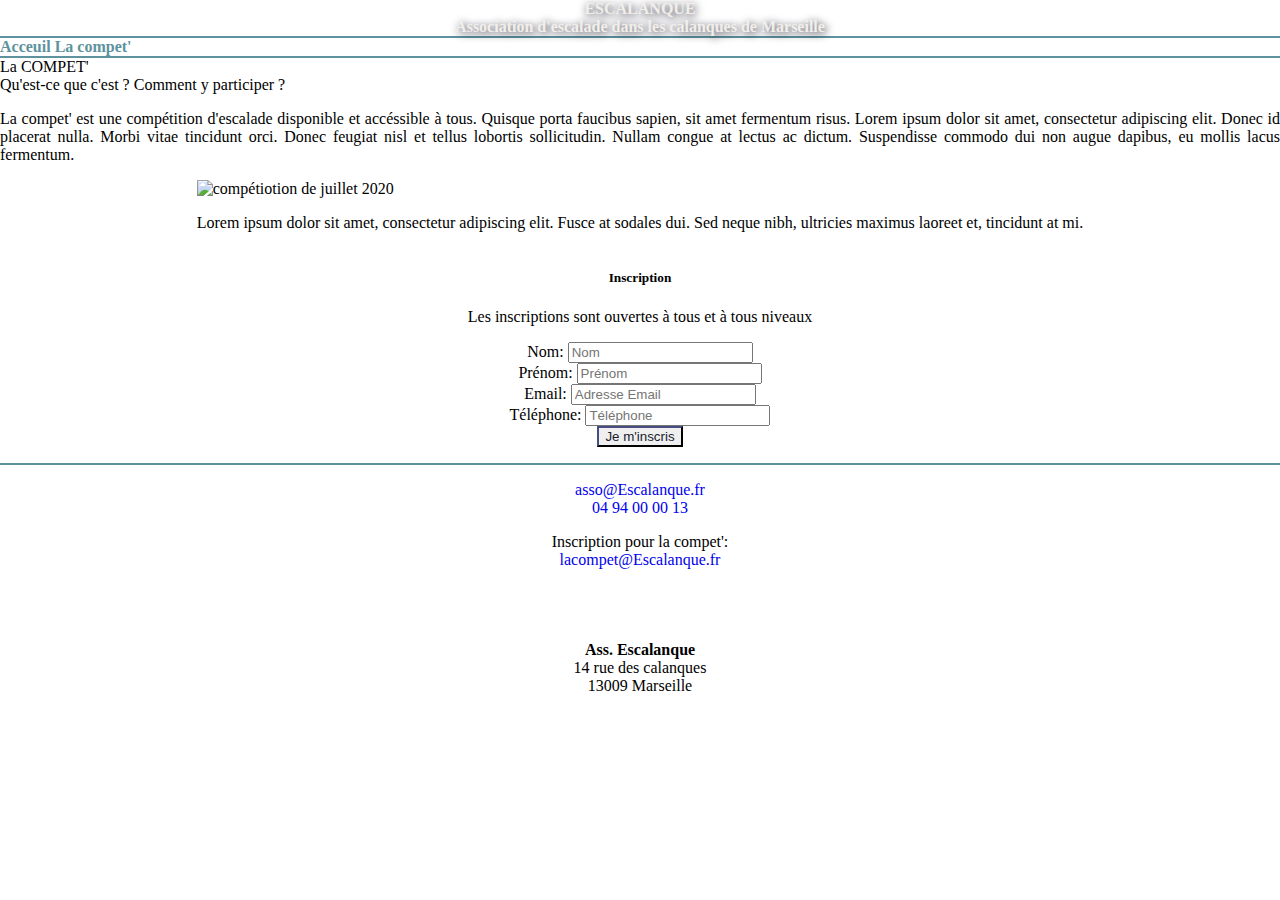
==== compet.html @ 2db3c832 "adding compet.html + active nav + complet content" ====
<!DOCTYPE html>
<html lang="en">
<head>
    <meta charset="UTF-8">
    <meta http-equiv="X-UA-Compatible" content="IE=edge">
    <meta name="viewport" content="width=device-width, initial-scale=1.0">
    <link href="https://cdn.jsdelivr.net/npm/bootstrap@5.0.0-beta2/dist/css/bootstrap.min.css" rel="stylesheet" integrity="sha384-BmbxuPwQa2lc/FVzBcNJ7UAyJxM6wuqIj61tLrc4wSX0szH/Ev+nYRRuWlolflfl" crossorigin="anonymous">
    <script src="https://cdn.jsdelivr.net/npm/bootstrap@5.0.0-beta2/dist/js/bootstrap.bundle.min.js" integrity="sha384-b5kHyXgcpbZJO/tY9Ul7kGkf1S0CWuKcCD38l8YkeH8z8QjE0GmW1gYU5S9FOnJ0" crossorigin="anonymous"></script>
    <link rel="stylesheet" href="style.css">
    <link rel="shortcut icon" type="image/x-png" href="./img/logo.png" />
    <title>Escalanque</title>
</head>
<body class="container-fluid">
    <div class="row" id="header">
        <div class="col-12 align-middle" style="height: 100%;">
            <div class="row align-items-center" style="height: 50%;">
                <div class="col-10 display-1 title align-items-center"><span class="shadow">ESCALANQUE</span></div>
            </div>
            <div class="row align-items-center" style="height: 50%;">
                <div class="col-12 display-6 subtitle align-items-center"><span class="shadow">Association d'escalade dans les calanques de Marseille</span></div>
            </div>
        </div>
    </div>
    <div class="row sticky-top" id="menu">
        <nav class="nav">
            <a class="nav-link active" aria-current="page" href="./index.html">Acceuil</a>
            <a class="nav-link" href="#">La compet'</a>
          </nav>
    </div>
    <div class="container-fluid" id="body">
        <div class="row row-cols-1">
            <div class="col display-1"><span>La COMPET'</span></div>
            <div class="col display-5"><span>Qu'est-ce que c'est ? Comment y participer ?</span></div>
        </div>
        <div class="row row-cols-1 row-cols-sm-2 g-4">
            <div class="col align-items-center">
                <p style="text-align: justify;">La compet' est une compétition d'escalade disponible et accéssible à tous. Quisque porta faucibus sapien, sit amet fermentum risus. Lorem ipsum dolor sit amet, consectetur adipiscing elit. Donec id placerat nulla. Morbi vitae tincidunt orci. Donec feugiat nisl et tellus lobortis sollicitudin. Nullam congue at lectus ac dictum. Suspendisse commodo dui non augue dapibus, eu mollis lacus fermentum.</p>
            </div>
            <div class="col align-items-center">
                <div class="card">
                    <img src="./img/compet1.jpg" class="card-img-top" alt="compétiotion de juillet 2020">
                    <div class="card-body">
                      <p class="card-text">Lorem ipsum dolor sit amet, consectetur adipiscing elit. Fusce at sodales dui. Sed neque nibh, ultricies maximus laoreet et, tincidunt at mi.</p>
                    </div>
                </div>
            </div>
            <div class="col-12 col-sm-8 offset-sm-2 align-items-center">
                <div class="card">
                    <div class="card-body">
                        <h5 class="card-title">Inscription</h5>
                        <p class="card-text">Les inscriptions sont ouvertes à tous et à tous niveaux</p>
                        <div class="input-group mb-3">
                            <span class="input-group-text" id="basic-addon1">Nom:</span>
                            <input type="text" class="form-control" placeholder="Nom" aria-label="name" aria-describedby="basic-addon1">
                        </div>
                        <div class="input-group mb-3">
                            <span class="input-group-text" id="basic-addon1">Prénom:</span>
                            <input type="text" class="form-control" placeholder="Prénom" aria-label="firstName" aria-describedby="basic-addon1">
                        </div>
                        <div class="input-group mb-3">
                            <span class="input-group-text" id="basic-addon1">Email:</span>
                            <input type="text" class="form-control" placeholder="Adresse Email" aria-label="mail" aria-describedby="basic-addon1">
                        </div>
                        <div class="input-group mb-3">
                            <span class="input-group-text" id="basic-addon1">Téléphone:</span>
                            <input type="text" class="form-control" placeholder="Téléphone" aria-label="phone" aria-describedby="basic-addon1">
                        </div>
                        <button type="button" class="btn btn-outline-perso">Je m'inscris</button>
                    </div>
                </div>
            </div>
        </div>
    </div>
    <div class="row row-cols-1 row-cols-sm-3" id="footer">
            <div class="col align-items-center flex-col">
                <a href="mailto:asso@Escalanque.fr">asso@Escalanque.fr</a>
                <a href="tel:0494000013">04 94 00 00 13</a>
                <span class="empty"></span>
                <span>Inscription pour la compet':</span>
                <a href="mailto:lacompet@Escalanque.fr">lacompet@Escalanque.fr</a>
            </div>
            <div class="col align-items-center"><span id="logo"></span></div>
            <div class="col align-items-center flex-col">
                <span><strong>Ass. Escalanque</strong></span>
                <span>14 rue des calanques</span>
                <span>13009 Marseille</span>
            </div>
        </div>
    </div>
</body>
</html>
---- style.css ----
/*
    colors:
    draker 
        191B2E
        2D465F
        5E939E
        A4DBC9
        F2EEE9
    lighter
*/

html {
    width: 100vw;
    min-height: 100vh;

    margin: 0;
    padding: 0;

    box-sizing: border-box;

    overflow-x: hidden;
}

body {
    height: 100%;
    width: 100%;

    margin: 0;
    padding: 0;

    box-sizing: border-box;

    overflow-x: hidden;
}

#header {
    height: 25%;
    background-image: url("./img/header.jpg");
    background-position: center;
    background-repeat: no-repeat;
    background-size: cover;

    border-bottom: #5E939E solid 2px;

    color: #F2EEE9;
}

#menu {
    border-bottom: #5E939E solid 2px;
}

.nav > a {
    color: #5E939E;
    font-weight: bold;
}

.nav > a:hover {
    color: #191B2E;
}

#body {
    min-height: 65%;
}

#footer {
    height: auto;
    min-height: 5vh;
    border-top: #5E939E  solid 2px;
    padding: 1rem;
    margin-top: 1rem;
}

#logo {
    min-width: 40px;
    min-height: 40px;

    background-image: url("./img/logo.png");
    background-position: center;
    background-size: contain;
    background-repeat: no-repeat;

    margin: 1rem;
}

div[class*="col-"] {
    text-align: center;
}

.align-items-center {
    display: flex;
    
    align-items: center;
    justify-content: center;
}
.flex-col {
    display: flex;
    flex-direction: column;
}

.flex-row {
    display: flex;
    flex-direction: row;
}

.flex-row-reverse {
    display: flex;
    flex-direction: row-reverse;
}

.space-around {
    justify-content: space-around;
}

.flex-wrap {
    flex-wrap: wrap;
}

.shadow {
    font-weight: bold;
    text-shadow: 2px 2px 8px #191B2E;
}

.empty {
    content: ' ';
    height: 1rem;
    width: 1rem;
}

a{
    text-decoration: none;
}

.btn-outline-perso {
    color: #191B2E;
    border-color: #191B2E;
}

.btn-outline-perso:hover {
    color: #fff;
    background-color: #191B2E;
}

.btn-outline-perso:active {
    color: #fff;
    background-color: #191B2E;
    border-color: #191B2E;
}

p {
    text-align: justify;
}
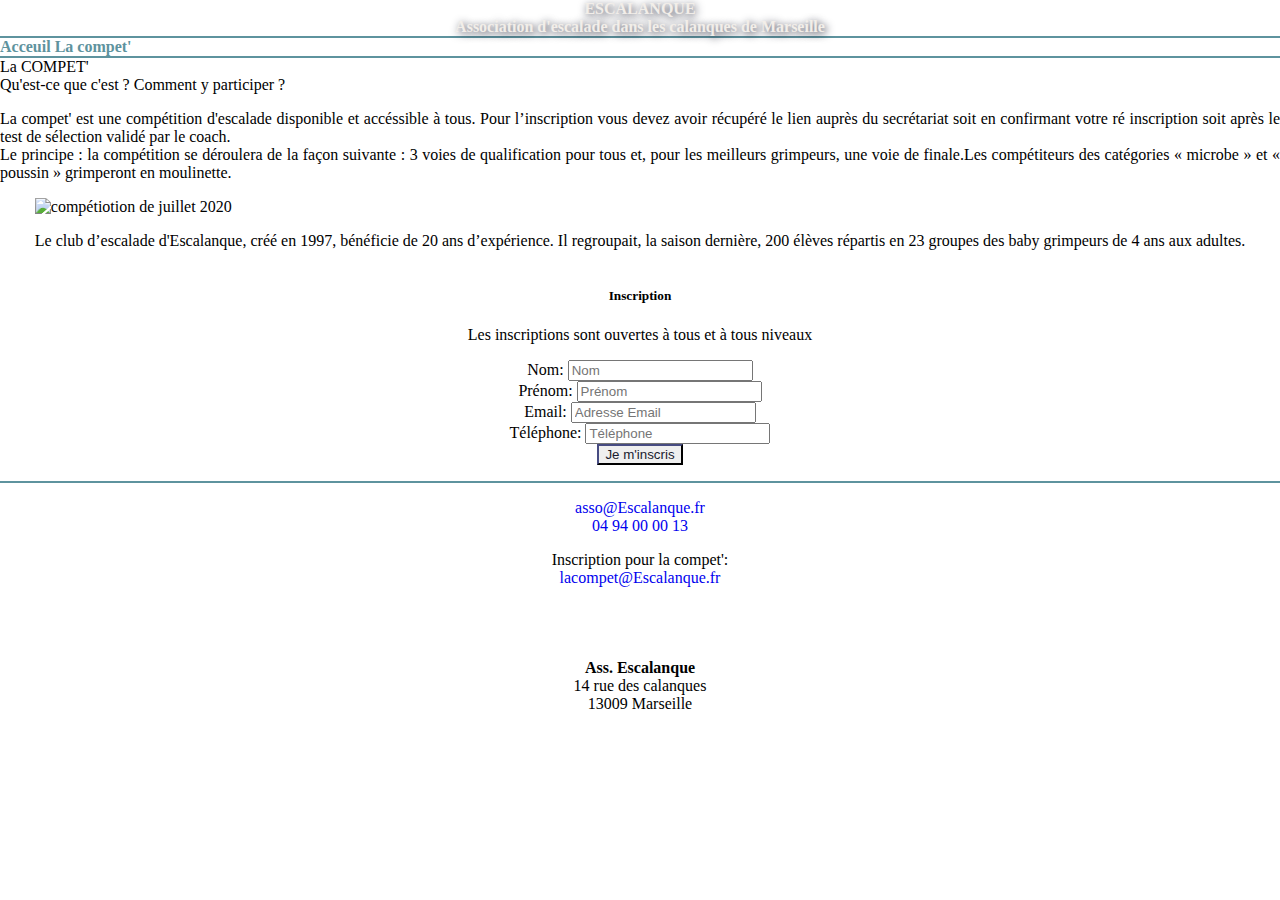
==== commit fac8dc92: "ending text on competHMTL" ====
--- a/compet.html
+++ b/compet.html
@@ -34,13 +34,13 @@
         </div>
         <div class="row row-cols-1 row-cols-sm-2 g-4">
             <div class="col align-items-center">
-                <p style="text-align: justify;">La compet' est une compétition d'escalade disponible et accéssible à tous. Quisque porta faucibus sapien, sit amet fermentum risus. Lorem ipsum dolor sit amet, consectetur adipiscing elit. Donec id placerat nulla. Morbi vitae tincidunt orci. Donec feugiat nisl et tellus lobortis sollicitudin. Nullam congue at lectus ac dictum. Suspendisse commodo dui non augue dapibus, eu mollis lacus fermentum.</p>
+                <p>La compet' est une compétition d'escalade disponible et accéssible à tous. Pour l’inscription vous devez avoir récupéré le lien auprès du secrétariat soit en confirmant votre ré inscription soit après le test de sélection validé par le coach.<br>Le principe : la compétition se déroulera de la façon suivante : 3 voies de qualification pour tous et, pour les meilleurs grimpeurs, une voie de finale.Les compétiteurs des catégories « microbe » et « poussin » grimperont en moulinette.</p>
             </div>
             <div class="col align-items-center">
                 <div class="card">
                     <img src="./img/compet1.jpg" class="card-img-top" alt="compétiotion de juillet 2020">
                     <div class="card-body">
-                      <p class="card-text">Lorem ipsum dolor sit amet, consectetur adipiscing elit. Fusce at sodales dui. Sed neque nibh, ultricies maximus laoreet et, tincidunt at mi.</p>
+                      <p class="card-text">Le club d’escalade d'Escalanque, créé en 1997, bénéficie de 20 ans d’expérience. Il regroupait, la saison dernière, 200 élèves répartis en 23 groupes des baby grimpeurs de 4 ans aux adultes.</p>
                     </div>
                 </div>
             </div>
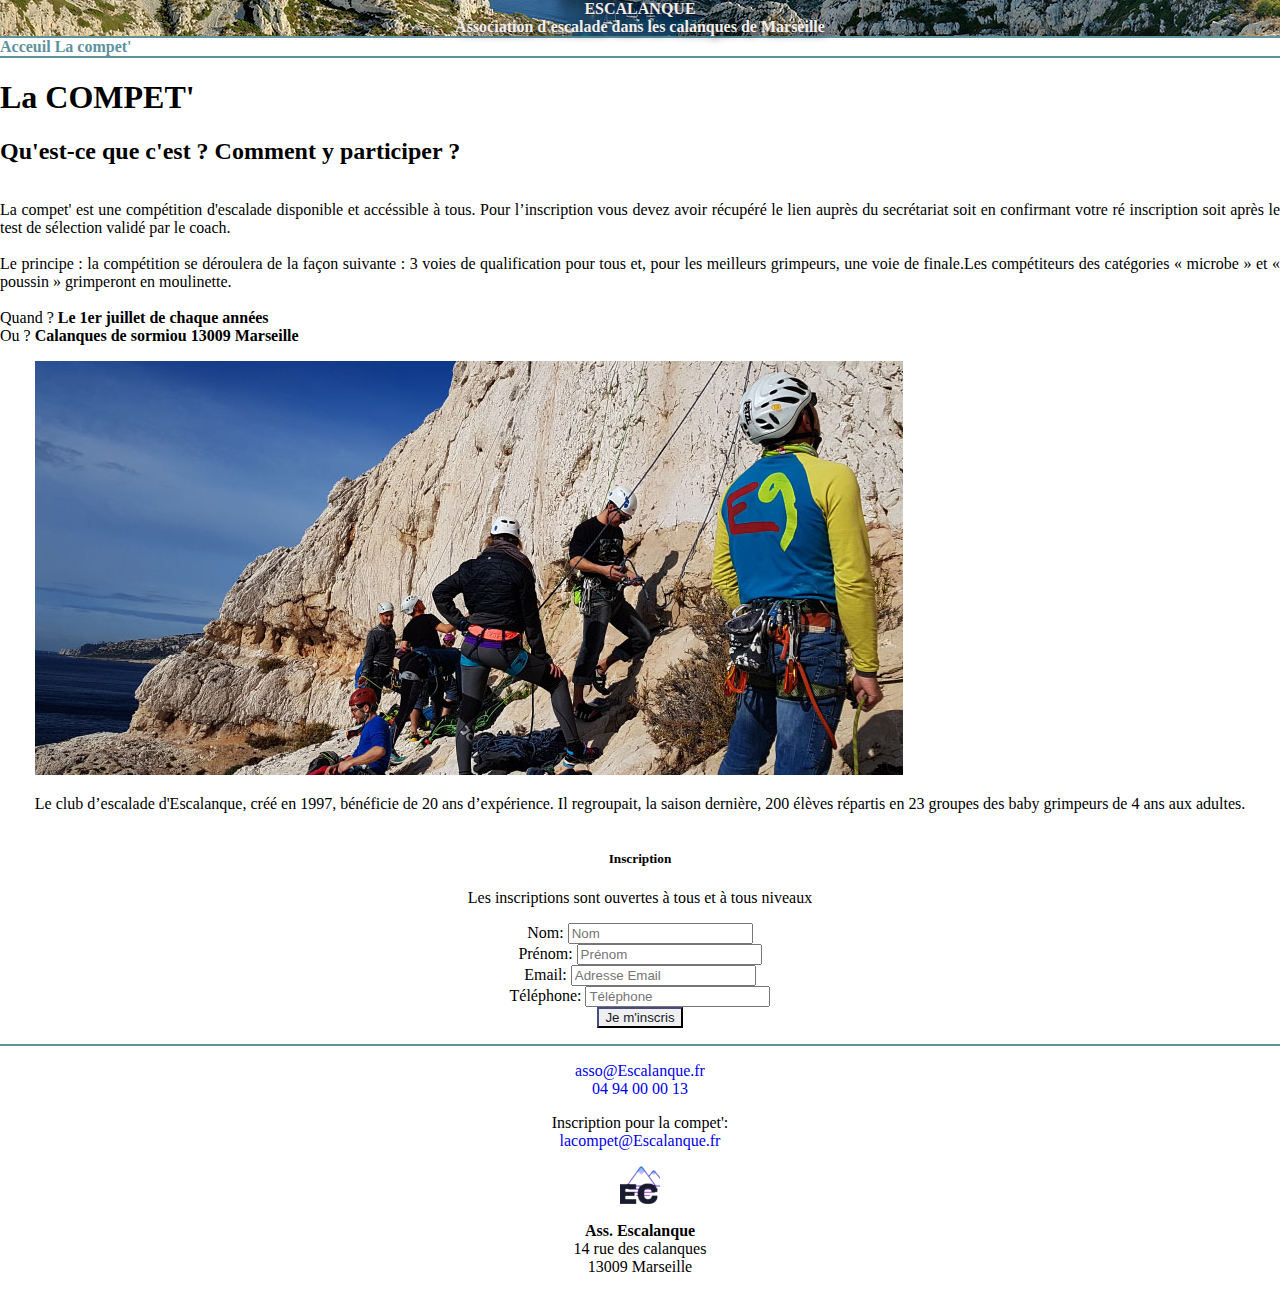
==== commit 06e1a8bb: "adding meta on index.php + adding itemProp on Event compet.html" ====
--- a/compet.html
+++ b/compet.html
@@ -29,12 +29,17 @@
     </div>
     <div class="container-fluid" id="body">
         <div class="row row-cols-1">
-            <div class="col display-1"><span>La COMPET'</span></div>
-            <div class="col display-5"><span>Qu'est-ce que c'est ? Comment y participer ?</span></div>
+            <h1 class="col display-1"><span>La COMPET'</span></h1>
+            <h2 class="col display-5"><span>Qu'est-ce que c'est ? Comment y participer ?</span></h2>
         </div>
         <div class="row row-cols-1 row-cols-sm-2 g-4">
-            <div class="col align-items-center">
-                <p>La compet' est une compétition d'escalade disponible et accéssible à tous. Pour l’inscription vous devez avoir récupéré le lien auprès du secrétariat soit en confirmant votre ré inscription soit après le test de sélection validé par le coach.<br>Le principe : la compétition se déroulera de la façon suivante : 3 voies de qualification pour tous et, pour les meilleurs grimpeurs, une voie de finale.Les compétiteurs des catégories « microbe » et « poussin » grimperont en moulinette.</p>
+            <div class="col align-items-center" itemprop="event" itemscope itemtype="https://schema.org/Event">
+                <p>
+                    <span itemprop="name">La compet'</span> est une compétition d'escalade disponible et accéssible à tous. Pour l’inscription vous devez avoir récupéré le lien auprès du secrétariat soit en confirmant votre ré inscription soit après le test de sélection validé par le coach.<br><br>
+                    Le principe : la compétition se déroulera de la façon suivante : 3 voies de qualification pour tous et, pour les meilleurs grimpeurs, une voie de finale.Les compétiteurs des catégories « microbe » et « poussin » grimperont en moulinette.<br><br>
+                    Quand ? <strong itemprop="startDate" content="2021-09-01">Le 1er juillet de chaque années</strong><br>
+                    Ou ? <strong itemprop="location">Calanques de sormiou 13009 Marseille</strong><br>
+                </p>
             </div>
             <div class="col align-items-center">
                 <div class="card">
